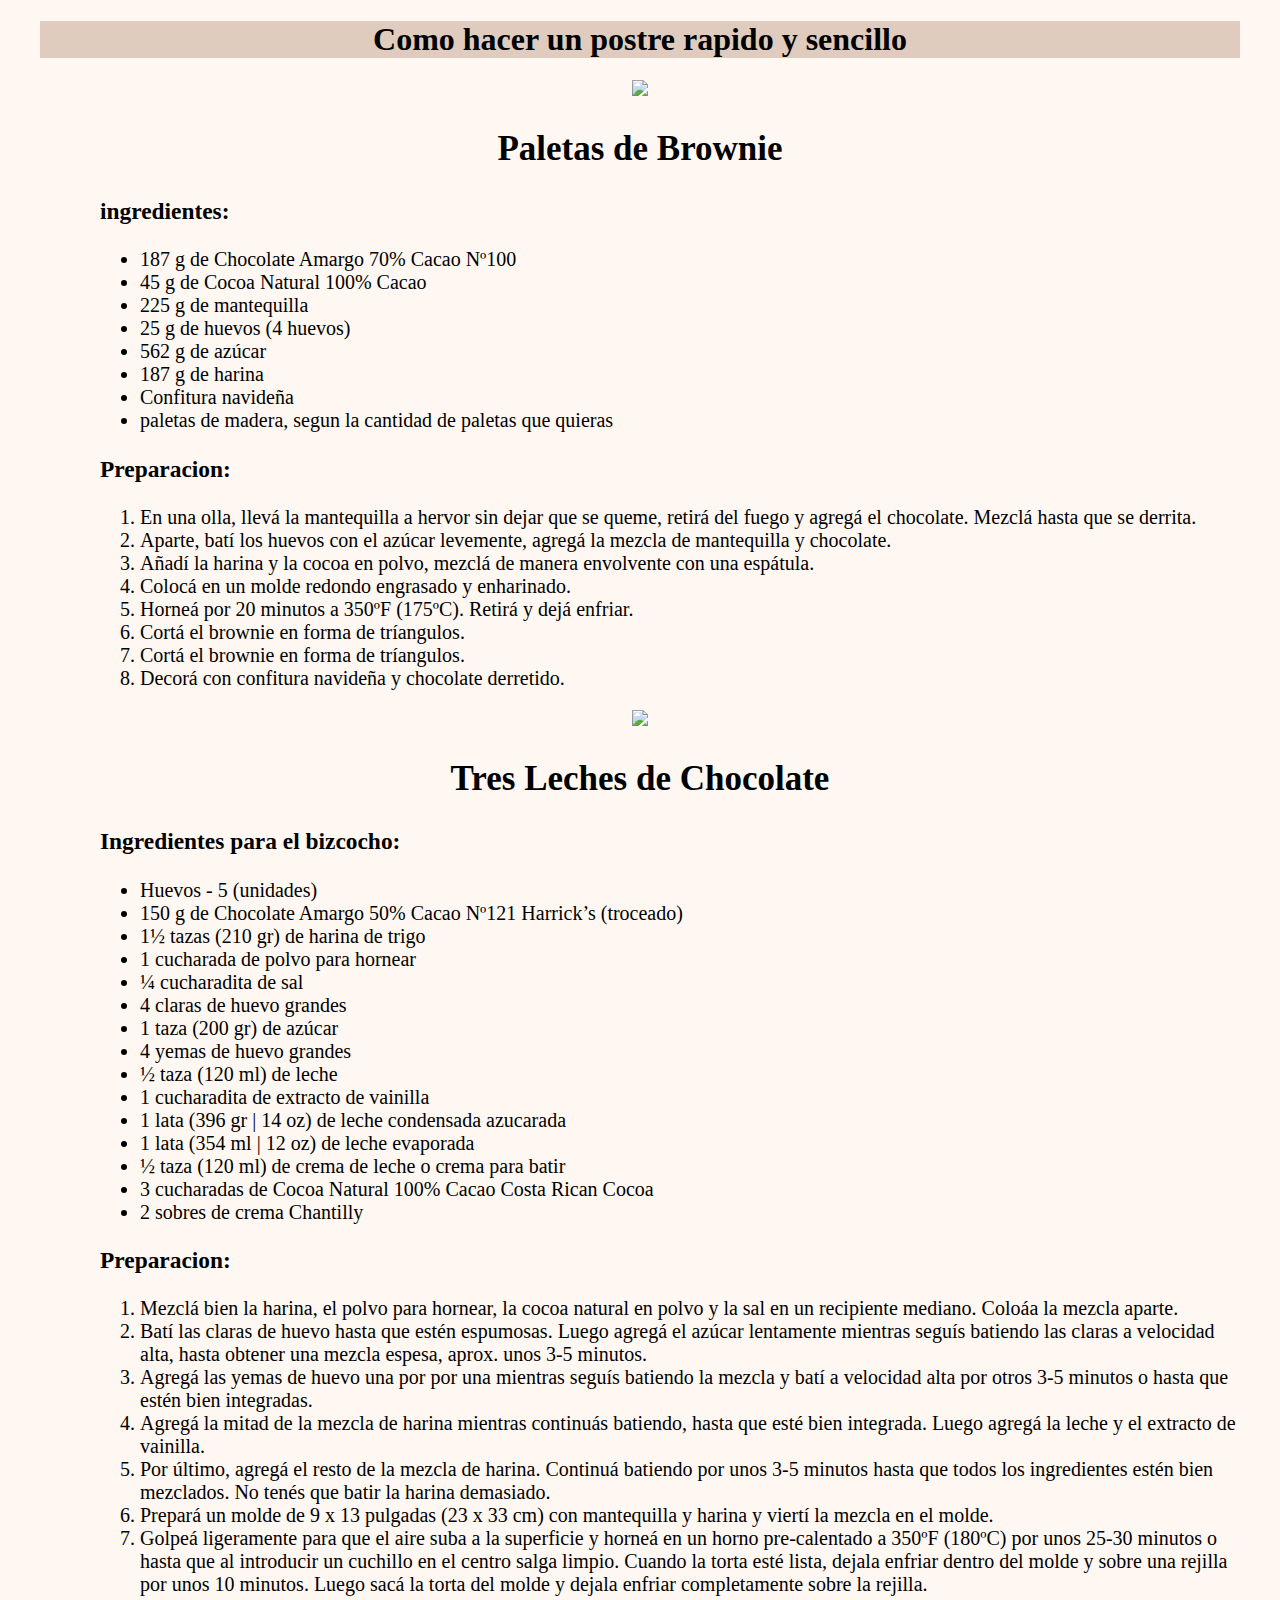
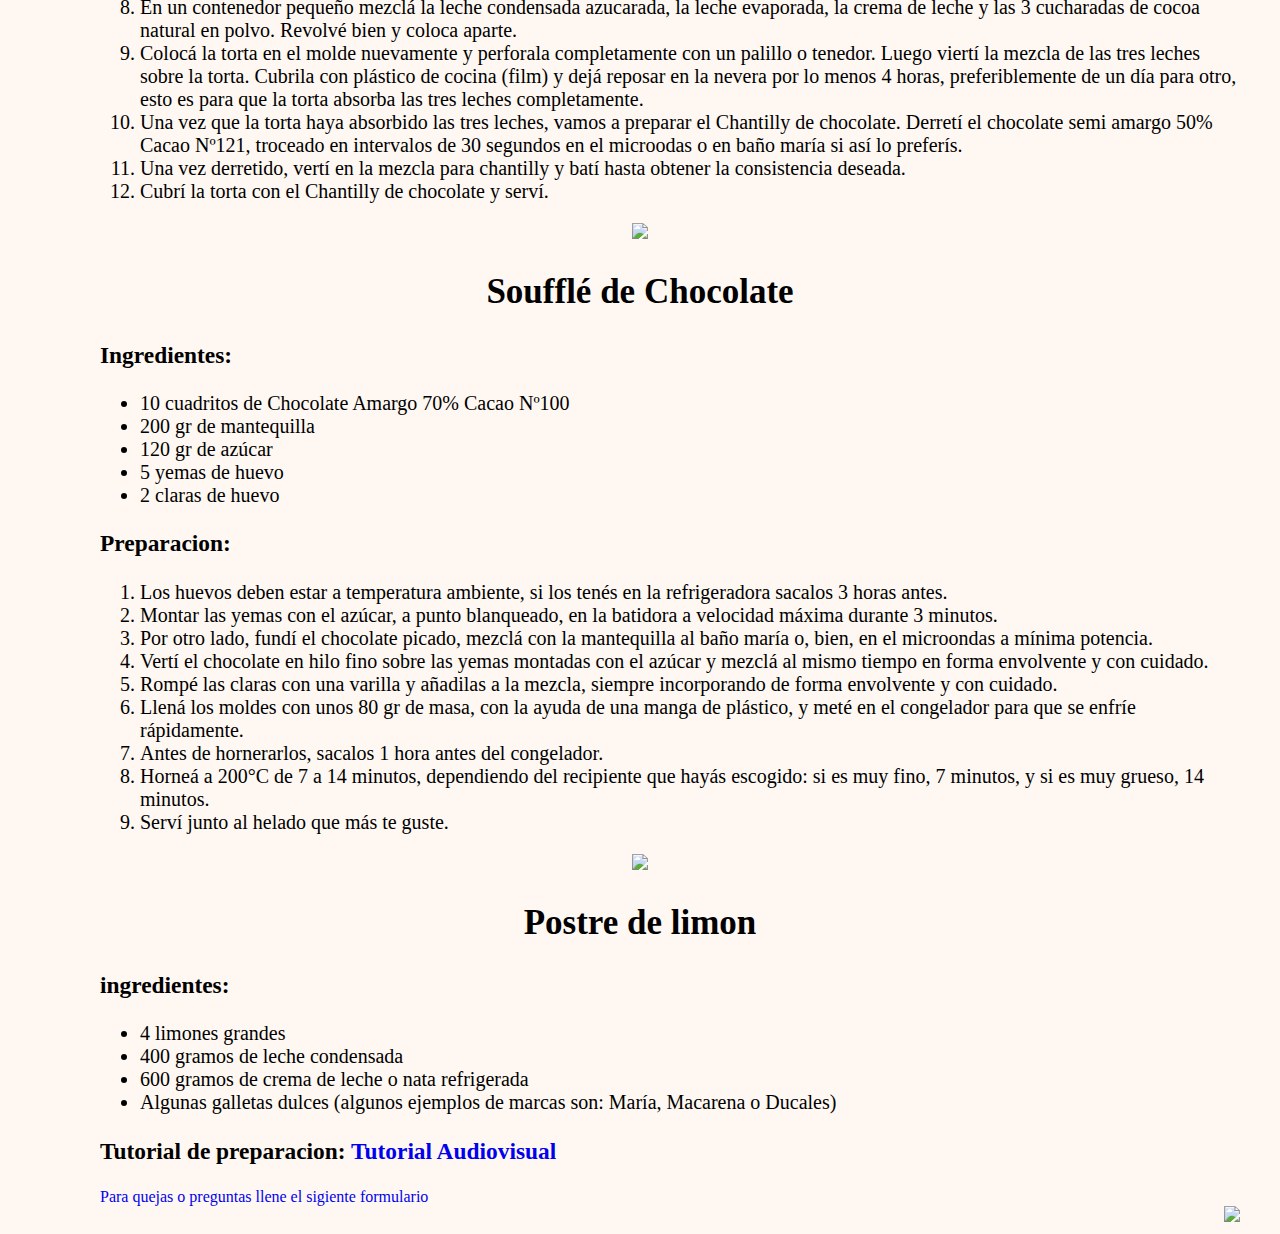
==== index.html @ 4f1be3ce "Add files via upload" ====
<!DOCTYPE html>
<html lang="es">
<head>
    <meta charset="UTF-8">
    <meta http-equiv="X-UA-Compatible" content="IE=edge">
    <meta name="viewport" content="width=device-width, initial-scale=1.0">
    <title>Elaboracion de postres</title>
    <link rel="stylesheet" type="text/css" href="style.css">
</head>
<body>
    <div class="titulo">
        <h1>Como hacer un postre rapido y sencillo</h1>
    </div>

        <div class="Img">
            <img src="https://www.costaricancocoa.com/contenido/wp-content/uploads/2020/12/4_Recetas_circulo.png">
            <h2>Paletas de Brownie</h2>
        </div>


    <div class="Ingredientes">
        <h3>ingredientes:</h3>
        <ul>
            <li>187 g de Chocolate Amargo 70% Cacao Nº100</li>
            <li>45 g de Cocoa Natural 100% Cacao</li>
            <li>225 g de mantequilla</li>
            <li>25 g de huevos (4 huevos)</li>
            <li>562 g de azúcar</li>
            <li>187 g de harina</li>
            <li>Confitura navideña</li>
            <li>paletas de madera, segun la cantidad de paletas que quieras</li>
        </ul>
        <h3>Preparacion:</h3>
        <ol>
            <li>En una olla, llevá la mantequilla a hervor sin dejar que se queme, retirá del fuego y agregá el chocolate. Mezclá hasta que se derrita.</li>
            <li>Aparte, batí los huevos con el azúcar levemente, agregá la mezcla de mantequilla y chocolate.</li>
            <li>Añadí la harina y la cocoa en polvo, mezclá de manera envolvente con una espátula.</li>
            <li>Colocá en un molde redondo engrasado y enharinado.</li>
            <li>Horneá por 20 minutos a 350ºF (175ºC). Retirá y dejá enfriar.</li>
            <li>Cortá el brownie en forma de tríangulos.</li>
            <li>Cortá el brownie en forma de tríangulos.</li>
            <li>Decorá con confitura navideña y chocolate derretido.</li>
        </ol>
    </div>

        <div class="Img">
            <img src="https://www.costaricancocoa.com/contenido/wp-content/uploads/2020/11/4_Recetas_circulo.png">
            <h2>Tres Leches de Chocolate</h2>
        </div>

    <div class="Ingredientes">
        <h3>Ingredientes para el bizcocho:</h3>
        <ul>
            <li>Huevos - 5 (unidades)</li>
            <li>150 g de Chocolate Amargo 50% Cacao Nº121 Harrick’s (troceado)</li>
            <li>1½ tazas (210 gr) de harina de trigo</li>
            <li> 1 cucharada de polvo para hornear</li>
            <li>¼ cucharadita de sal</li>
            <li>4 claras de huevo grandes</li>
            <li> 1 taza (200 gr) de azúcar</li>
            <li>4 yemas de huevo grandes</li>
            <li>½ taza (120 ml) de leche</li>
            <li>1 cucharadita de extracto de vainilla</li>
            <li>1 lata (396 gr | 14 oz) de leche condensada azucarada</li>
            <li>1 lata (354 ml | 12 oz) de leche evaporada</li>
            <li>½ taza (120 ml) de crema de leche o crema para batir</li>
            <li>3 cucharadas de Cocoa Natural 100% Cacao Costa Rican Cocoa</li>
            <li>2 sobres de crema Chantilly</li>
        </ul>     
        <h3>Preparacion:</h3>
        <ol>
            <li>Mezclá bien la harina, el polvo para hornear, la cocoa natural en polvo y la sal en un recipiente mediano. Coloáa la mezcla aparte.</li><li>Batí las claras de huevo hasta que estén espumosas. Luego agregá el azúcar lentamente mientras seguís batiendo las claras a velocidad alta, hasta obtener una mezcla espesa, aprox. unos 3-5 minutos.</li>
            <li>Agregá las yemas de huevo una por por una mientras seguís batiendo la mezcla y batí a velocidad alta por otros 3-5 minutos o hasta que estén bien integradas.</li>
            <li>Agregá la mitad de la mezcla de harina mientras continuás batiendo, hasta que esté bien integrada. Luego agregá la leche y el extracto de vainilla.</li>
            <li>Por último, agregá el resto de la mezcla de harina. Continuá batiendo por unos 3-5 minutos hasta que todos los ingredientes estén bien mezclados. No tenés que batir  la harina demasiado.</li>
            <li>Prepará un molde de 9 x 13 pulgadas (23 x 33 cm) con mantequilla y harina y viertí la mezcla en el molde.</li>
            <li>Golpeá ligeramente para que el aire suba a la superficie y horneá en un horno pre-calentado a 350ºF (180ºC) por unos 25-30 minutos o hasta que al introducir un cuchillo en el centro salga limpio. Cuando la torta esté lista, dejala enfriar dentro del molde y sobre una rejilla por unos 10 minutos. Luego sacá la torta del molde y dejala enfriar completamente sobre la rejilla.</li>
            <li>En un contenedor pequeño mezclá la leche condensada azucarada, la leche evaporada, la crema de leche y las 3 cucharadas de cocoa natural en polvo. Revolvé bien y coloca aparte.</li>
            <li>Colocá la torta en el molde nuevamente y perforala completamente con un palillo o tenedor. Luego viertí la mezcla de las tres leches sobre la torta. Cubrila con plástico de cocina (film) y dejá reposar en la nevera por lo menos 4 horas, preferiblemente de un día para otro, esto es para que la torta absorba las tres leches completamente.</li>
            <li>Una vez que la torta haya absorbido las tres leches, vamos a preparar el Chantilly de chocolate. Derretí el chocolate semi amargo 50% Cacao Nº121, troceado en intervalos de 30 segundos en el microodas o en baño maría si así lo preferís.</li>
            <li>Una vez derretido, vertí en la mezcla para chantilly y batí hasta obtener la consistencia deseada.</li>
            <li>Cubrí la torta con el Chantilly de chocolate y serví.</li>
        </ol>
    </div>

        <div class="Img">
            <img src="https://www.costaricancocoa.com/contenido/wp-content/uploads/2020/05/2_Recetas_circulo.png">
            <h2>Soufflé de Chocolate</h2>
        </div>

    
    <div class="Ingredientes">
        <h3>Ingredientes:</h3>
        <ul>
            <li>10 cuadritos de Chocolate Amargo 70% Cacao Nº100</li>
            <li>200 gr de mantequilla</li>
            <li>120 gr de azúcar</li>
            <li>5 yemas de huevo</li>
            <li>2 claras de huevo</li>
        </ul>
        <h3>Preparacion:</h3>
        <ol>
            <li>Los huevos deben estar a temperatura ambiente, si los tenés en la refrigeradora sacalos 3 horas antes.</li>
            <li> Montar las yemas con el azúcar, a punto blanqueado, en la batidora a velocidad máxima durante 3 minutos.</li>
            <li>Por otro lado, fundí el chocolate picado, mezclá con la mantequilla al baño maría o, bien, en el microondas a mínima potencia. </li>
            <li>Vertí el chocolate en hilo fino sobre las yemas montadas con el azúcar y mezclá al mismo tiempo en forma envolvente y con cuidado.</li>
            <li>Rompé las claras con una varilla y añadilas a la mezcla, siempre incorporando de forma envolvente y con cuidado.</li>
            <li>Llená los moldes con unos 80 gr de masa, con la ayuda de una manga de plástico, y meté en el congelador para que se enfríe rápidamente.</li>
            <li>Antes de hornerarlos, sacalos 1 hora antes del congelador.</li>
            <li>Horneá a 200°C de 7 a 14 minutos, dependiendo del recipiente que hayás escogido: si es muy fino, 7 minutos, y si es muy grueso, 14 minutos.</li>
            <li>Serví junto al helado que más te guste.</li>
        </ol>
    </div>

        <div class="Img">
            <img src="png/postre de limon.jpg" >
            <h2>Postre de limon</h2>
        </div>

    <div class="Ingredientes">
        <h3>ingredientes:</h3>
        <ul>
            <li>4 limones grandes</li>
            <li>400 gramos de leche condensada</li>
            <li>600 gramos de crema de leche o nata refrigerada</li>
            <li>Algunas galletas dulces (algunos ejemplos de marcas son: María, Macarena o Ducales)</li>
        </ul>
        <h3>Tutorial de preparacion: <a href="https://www.youtube.com/watch?v=GUnW4_7xfEQ">Tutorial Audiovisual</a></h3>
    </div>
    
    <div class="Formulario">
        <a href="C:\Users\ADSI\Desktop\ADSO-4\Norberto Vergara\Html+css\forms.html">Para quejas o preguntas llene el sigiente formulario</a>
    </div>
   
    <div class="boton">
        <a href=""><img src="png/arriba.png"width="50"></a>
    </div>
    

</body>
</html>
---- style.css ----
body{
    padding-left: 2em;
    padding-right: 2em;
    background-color: #FFF8F2;
    font-family:Verdana, Geneva, Tahoma, sans-serif
}

.titulo{
    text-align: center;
    background-color: #DFCCBE;
    font-family: cursive;
}

h2{
    font-family: cursive;
    font-size: 35px;
}

h3{
    font-family: cursive;
}

.Img{
    position: relative;
    text-align: center;
}

.Ingredientes{
    text-align: left;
    padding-left: 5%;
    font-size: 20px;
    font-family: cursive;
}

.boton{
    position: relative;
    text-align: right;
}

.Formulario{
    padding-left: 5%;
    font-family: cursive;
}

a{
    text-decoration: none;
}
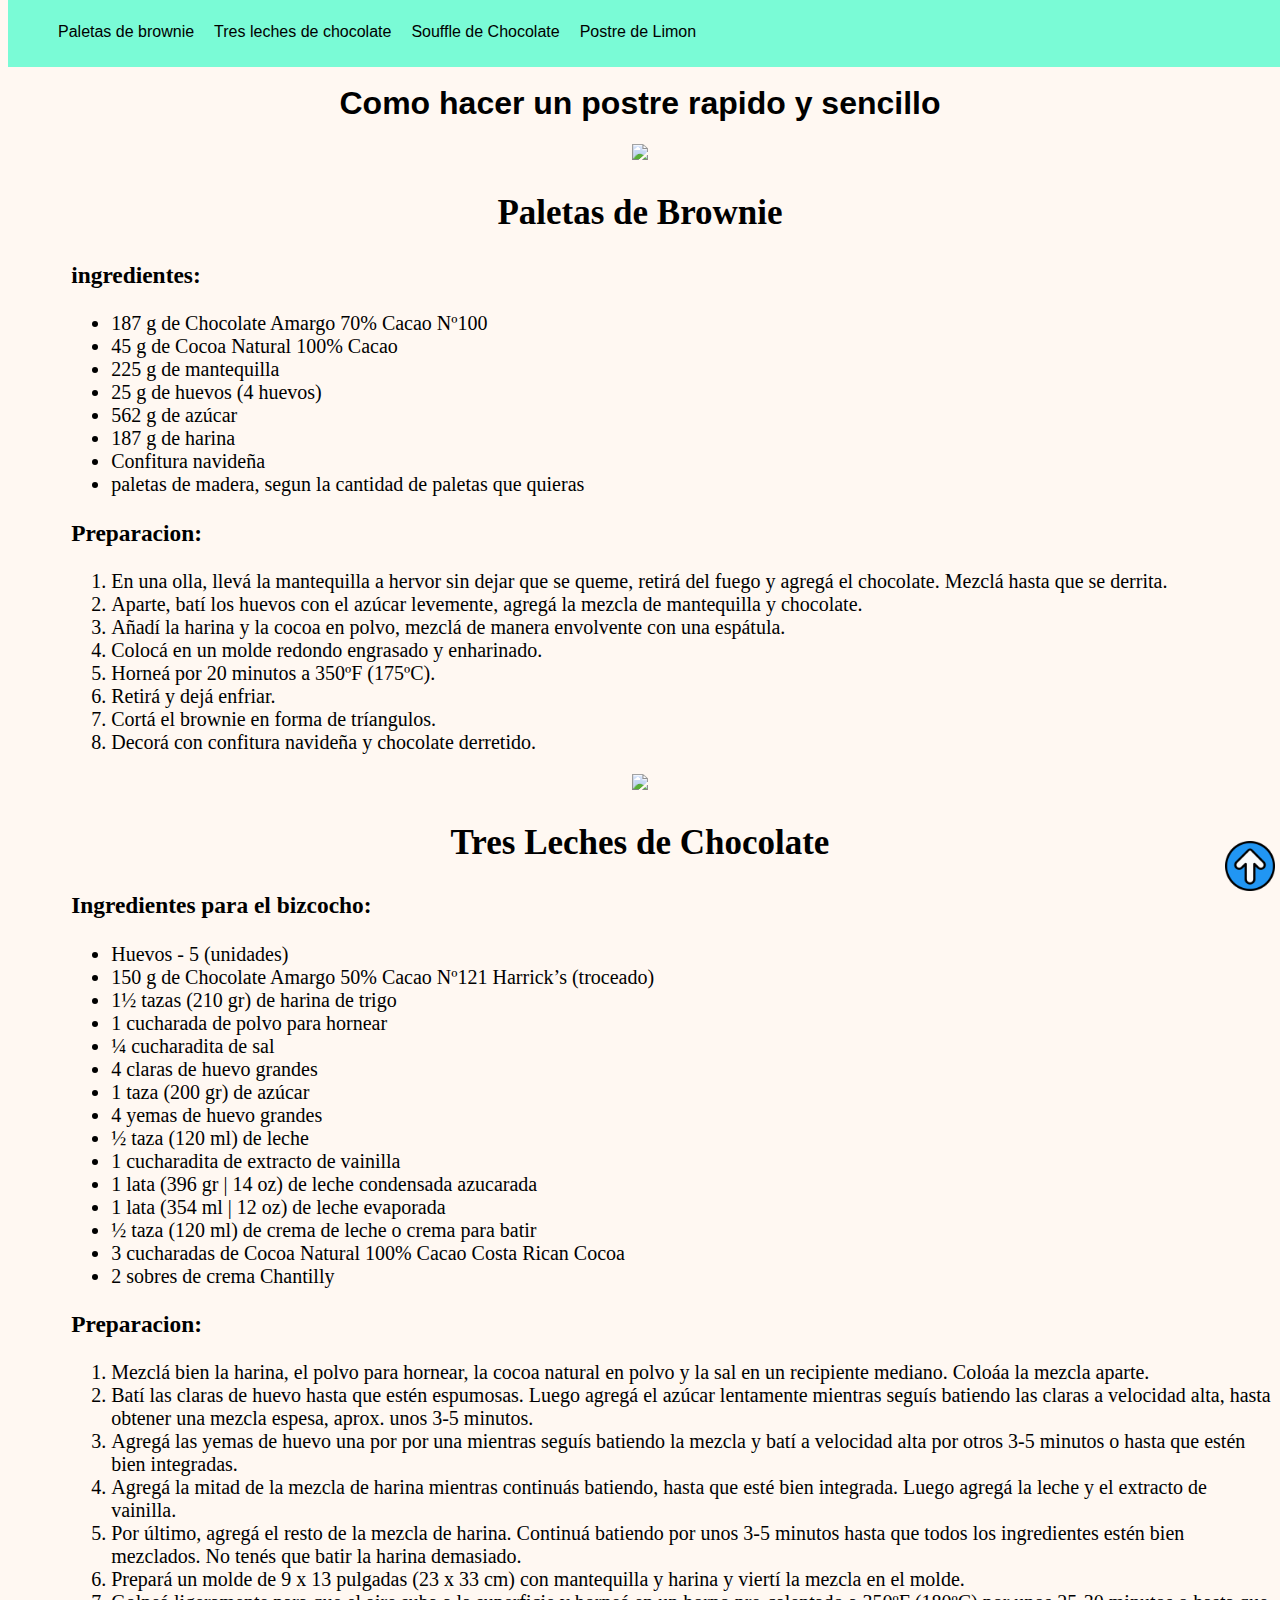
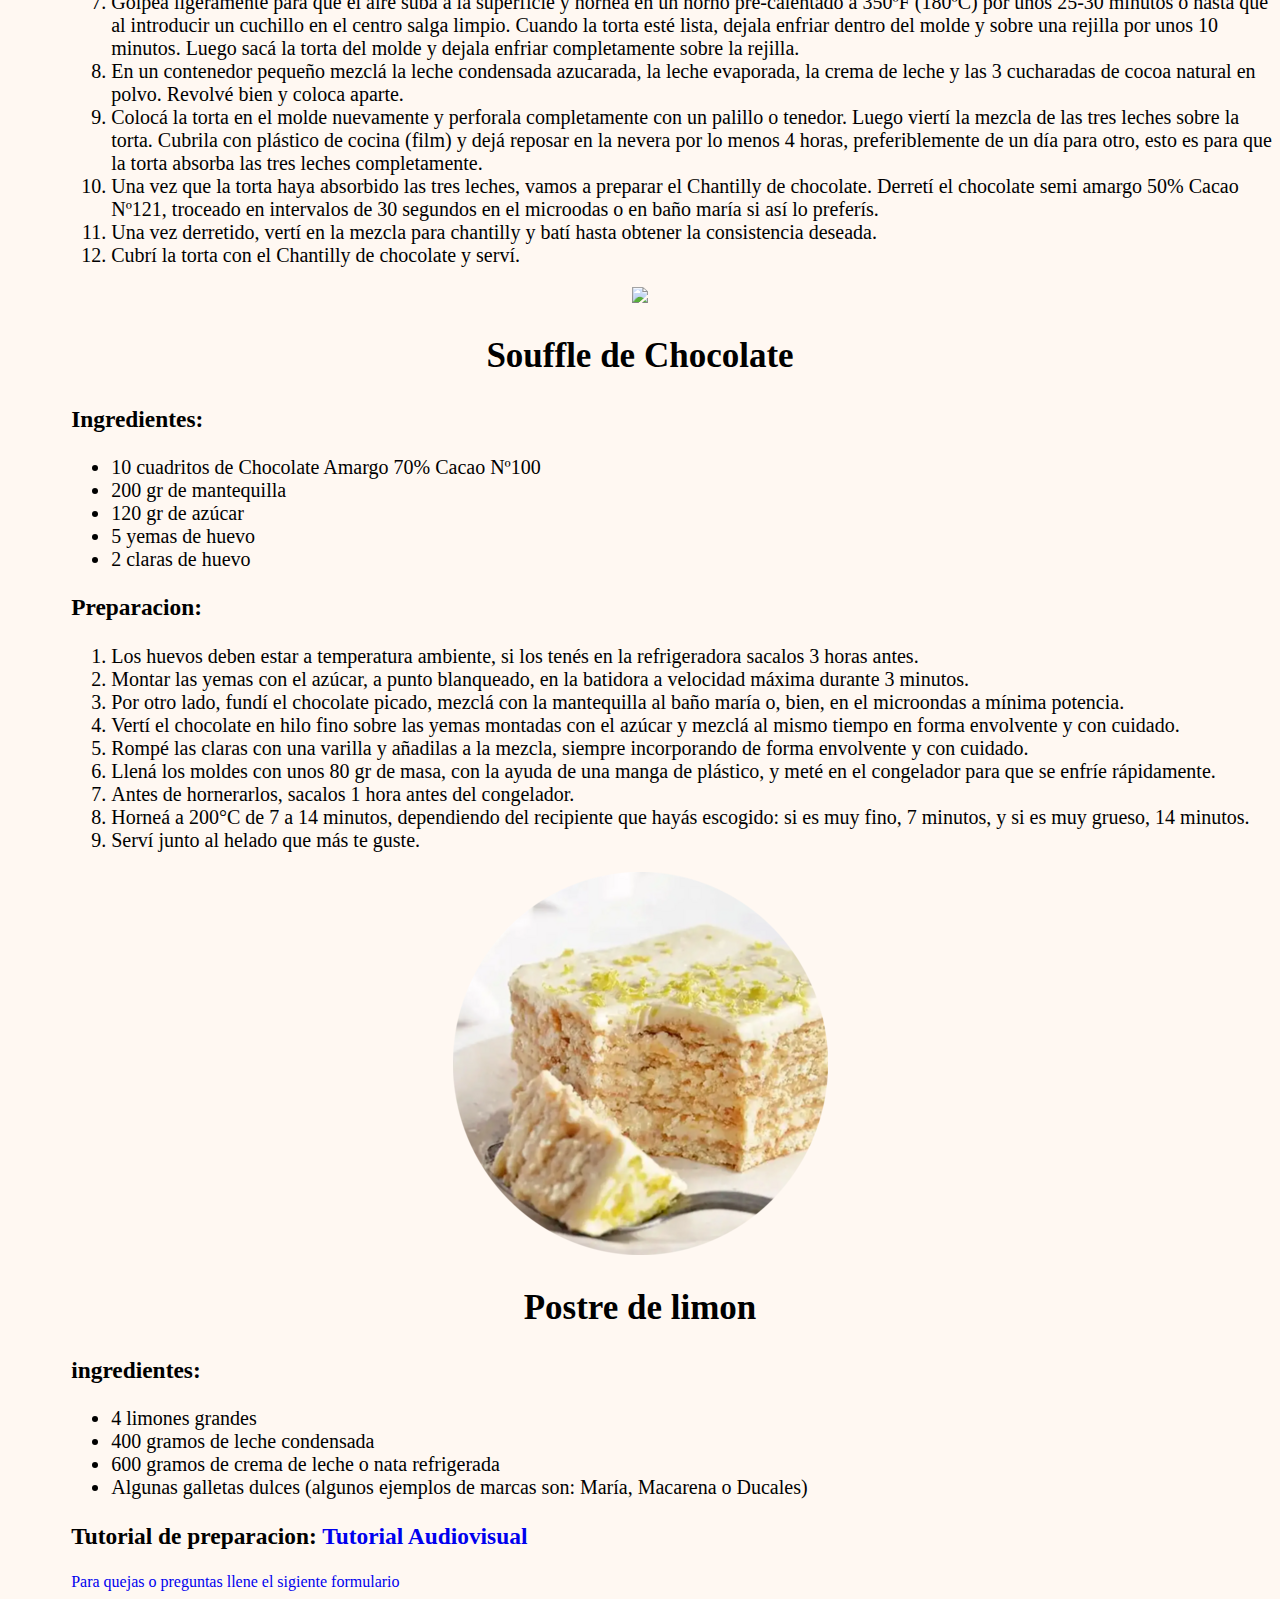
==== commit 5abb5f99: "Add files via upload" ====
--- a/index.html
+++ b/index.html
@@ -7,16 +7,28 @@
     <title>Elaboracion de postres</title>
     <link rel="stylesheet" type="text/css" href="style.css">
 </head>
-<body>
-    <div class="titulo">
-        <h1>Como hacer un postre rapido y sencillo</h1>
+
+<header> 
+    <div class="menu">
+        <nav>
+            <ul>
+                <li><a href="#Paletas de Brownie">Paletas de brownie</a></li>
+                <li><a href="#Tres leches de chocolate">Tres leches de chocolate</a></li>
+                <li><a href="#Souffle de Chocolate">Souffle de Chocolate</a></li>
+                <li><a href="#Postre de limon">Postre de Limon</a></li>
+            </ul>
+        </nav>
     </div>
+</header>
 
-        <div class="Img">
-            <img src="https://www.costaricancocoa.com/contenido/wp-content/uploads/2020/12/4_Recetas_circulo.png">
-            <h2>Paletas de Brownie</h2>
-        </div>
+<body id="Inicio">
+    
+    <h1>Como hacer un postre rapido y sencillo</h1>
 
+    <div class="Img" id="Paletas de Brownie">
+        <img src="https://www.costaricancocoa.com/contenido/wp-content/uploads/2020/12/4_Recetas_circulo.png">
+        <h2>Paletas de Brownie</h2>
+    </div>
 
     <div class="Ingredientes">
         <h3>ingredientes:</h3>
@@ -36,14 +48,14 @@
             <li>Aparte, batí los huevos con el azúcar levemente, agregá la mezcla de mantequilla y chocolate.</li>
             <li>Añadí la harina y la cocoa en polvo, mezclá de manera envolvente con una espátula.</li>
             <li>Colocá en un molde redondo engrasado y enharinado.</li>
-            <li>Horneá por 20 minutos a 350ºF (175ºC). Retirá y dejá enfriar.</li>
-            <li>Cortá el brownie en forma de tríangulos.</li>
+            <li>Horneá por 20 minutos a 350ºF (175ºC).</li>
+            <li>Retirá y dejá enfriar.</li>
             <li>Cortá el brownie en forma de tríangulos.</li>
             <li>Decorá con confitura navideña y chocolate derretido.</li>
         </ol>
     </div>
 
-        <div class="Img">
+        <div class="Img" id="Tres leches de chocolate">
             <img src="https://www.costaricancocoa.com/contenido/wp-content/uploads/2020/11/4_Recetas_circulo.png">
             <h2>Tres Leches de Chocolate</h2>
         </div>
@@ -83,12 +95,11 @@
         </ol>
     </div>
 
-        <div class="Img">
-            <img src="https://www.costaricancocoa.com/contenido/wp-content/uploads/2020/05/2_Recetas_circulo.png">
-            <h2>Soufflé de Chocolate</h2>
-        </div>
+    <div class="Img" id="Souffle de Chocolate">
+        <img src="https://www.costaricancocoa.com/contenido/wp-content/uploads/2020/05/2_Recetas_circulo.png">
+        <h2>Souffle de Chocolate</h2>
+    </div>
 
-    
     <div class="Ingredientes">
         <h3>Ingredientes:</h3>
         <ul>
@@ -112,10 +123,10 @@
         </ol>
     </div>
 
-        <div class="Img">
-            <img src="png/postre de limon.jpg" >
-            <h2>Postre de limon</h2>
-        </div>
+    <div class="Img" id="Postre de limon">
+        <img src="imagenes/postre-de-limon.jpg" >
+        <h2>Postre de limon</h2>
+    </div>
 
     <div class="Ingredientes">
         <h3>ingredientes:</h3>
@@ -129,11 +140,11 @@
     </div>
     
     <div class="Formulario">
-        <a href="C:\Users\ADSI\Desktop\ADSO-4\Norberto Vergara\Html+css\forms.html">Para quejas o preguntas llene el sigiente formulario</a>
+        <a href="forms.html">Para quejas o preguntas llene el sigiente formulario</a>
     </div>
    
     <div class="boton">
-        <a href=""><img src="png/arriba.png"width="50"></a>
+        <a href="#Inicio"><img src="imagenes/arriba.png"width="50"></a>
     </div>
     
 
--- a/style.css
+++ b/style.css
@@ -1,14 +1,53 @@
+/* titulo */
+header{
+	flex-direction: column;
+	align-items: flex-start;
+    text-align: center;
+    background-color: #DFCCBE;
+    font-family: cursive;
+
+}
+
+/* fondo de pagina */
 body{
-    padding-left: 2em;
-    padding-right: 2em;
     background-color: #FFF8F2;
     font-family:Verdana, Geneva, Tahoma, sans-serif
 }
 
-.titulo{
+/* menu */
+.menu{
+    position:fixed;
+    margin-top: -1.5em;
+    width: 100%;
+}
+nav{
+    background: rgb(122, 251, 214);
+    width: 100%;
+    z-index: 100;
+    float: left;   
+}
+nav ul {
+    list-style: none;
+    overflow: hidden; 
+}
+nav ul li {
+    float: left;
+    font-family: Arial, sans-serif;
+    font-size: 16px;
+}
+nav ul li a {
+    display: block;
+    padding: 10px;
+    color: black;
+    text-decoration: none;
+}
+nav ul li:hover {
+    background: #c9fff6;
+}
+
+h1{
+    padding-top: 2em;
     text-align: center;
-    background-color: #DFCCBE;
-    font-family: cursive;
 }
 
 h2{
@@ -21,7 +60,6 @@
 }
 
 .Img{
-    position: relative;
     text-align: center;
 }
 
@@ -33,8 +71,9 @@
 }
 
 .boton{
-    position: relative;
-    text-align: right;
+    position:fixed;
+    bottom: 5px;
+    right: 5px;
 }
 
 .Formulario{
